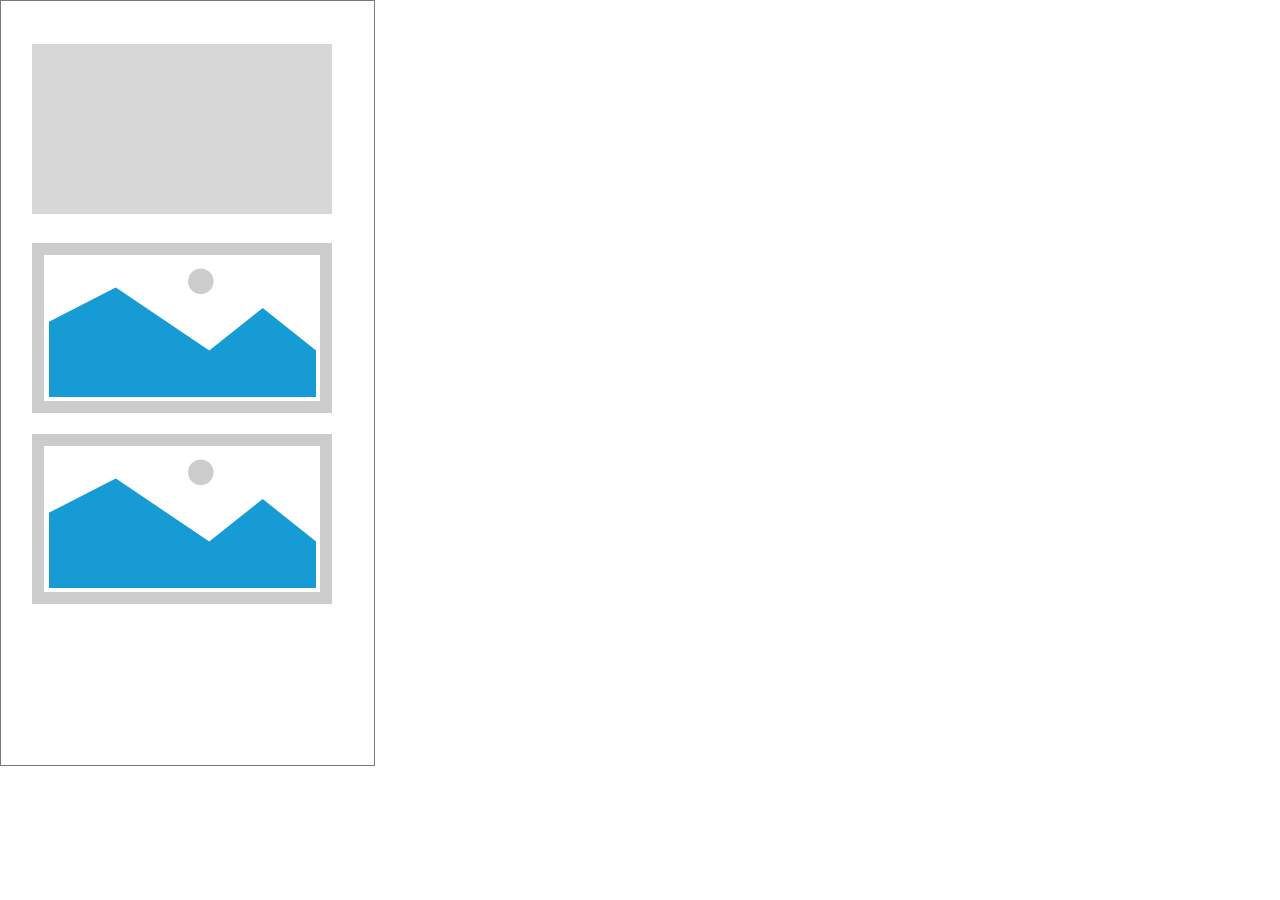
==== index.html @ 18638a3b "初次创建" ====
﻿<!DOCTYPE html>
<html>
  <head>
    <title>index</title>
    <meta http-equiv="X-UA-Compatible" content="IE=edge"/>
    <meta http-equiv="content-type" content="text/html; charset=utf-8"/>
    <meta name="apple-mobile-web-app-capable" content="yes"/>
    <link href="resources/css/jquery-ui-themes.css" type="text/css" rel="stylesheet"/>
    <link href="resources/css/axure_rp_page.css" type="text/css" rel="stylesheet"/>
    <link href="data/styles.css" type="text/css" rel="stylesheet"/>
    <link href="files/index/styles.css" type="text/css" rel="stylesheet"/>
    <script src="resources/scripts/jquery-1.7.1.min.js"></script>
    <script src="resources/scripts/jquery-ui-1.8.10.custom.min.js"></script>
    <script src="resources/scripts/prototypePre.js"></script>
    <script src="data/document.js"></script>
    <script src="resources/scripts/prototypePost.js"></script>
    <script src="files/index/data.js"></script>
    <script type="text/javascript">
      $axure.utils.getTransparentGifPath = function() { return 'resources/images/transparent.gif'; };
      $axure.utils.getOtherPath = function() { return 'resources/Other.html'; };
      $axure.utils.getReloadPath = function() { return 'resources/reload.html'; };
    </script>
  </head>
  <body>
    <div id="base" class="">

      <!-- Unnamed (矩形) -->
      <div id="u0" class="ax_default box_1">
        <div id="u0_div" class=""></div>
      </div>

      <!-- Unnamed (矩形) -->
      <div id="u1" class="ax_default box_3">
        <div id="u1_div" class=""></div>
      </div>

      <!-- Unnamed (图片) -->
      <div id="u2" class="ax_default image">
        <img id="u2_img" class="img " src="images/index/u2.png"/>
      </div>

      <!-- Unnamed (图片) -->
      <div id="u3" class="ax_default image">
        <img id="u3_img" class="img " src="images/index/u2.png"/>
      </div>
    </div>
  </body>
</html>
---- resources/css/axure_rp_page.css ----
﻿/* so the window resize fires within a frame in IE7 */
html, body {
    height: 100%;
}

a {
    color: inherit;
}

p {
    margin: 0px;
    text-rendering: optimizeLegibility;
    font-feature-settings: "kern" 1;
    -webkit-font-feature-settings: "kern";
    -moz-font-feature-settings: "kern";
    -moz-font-feature-settings: "kern=1";
    font-kerning: normal;
}

iframe {
    background: #FFFFFF;
}

/* to match IE with C, FF */
input {
    padding: 1px 0px 1px 0px;
    box-sizing: border-box;
    -moz-box-sizing: border-box;
}

textarea {
    margin: 0px;
    box-sizing: border-box;
    -moz-box-sizing: border-box;
}

div.intcases {
    font-family: arial; 
    font-size: 12px;
    text-align:left; 
    border:1px solid #AAA; 
    background:#FFF none repeat scroll 0% 0%; 
    z-index:9999; 
    visibility:hidden; 
    position:absolute;
    padding: 0px;
    border-radius: 3px;
    white-space: nowrap;
}

div.intcaselink {
    cursor: pointer;
    padding: 3px 8px 3px 8px;
    margin: 5px;
    background:#EEE none repeat scroll 0% 0%; 
    border:1px solid #AAA;
    border-radius: 3px;
}

div.refpageimage {
    position: absolute;
    left: 0px;
    top: 0px;
    font-size: 0px;
    width: 16px;
    height: 16px;
    cursor: pointer;
    background-image: url(images/newwindow.gif);
    background-repeat: no-repeat;
}

div.annnoteimage {
    position: absolute;
    left: 0px;
    top: 0px;
    font-size: 0px;
    /*width: 16px;
    height: 12px;*/
    cursor: help;
    /*background-image: url(images/note.gif);*/
    /*background-repeat: no-repeat;*/
    width: 13px;
    height: 12px;
    padding-top: 1px;
    text-align: center;
    background-color: #138CDD;
    -moz-box-shadow: 1px 1px 3px #aaa;
    -webkit-box-shadow: 1px 1px 3px #aaa;
    box-shadow: 1px 1px 3px #aaa;
}

div.annnoteline {
    display: inline-block;
    width: 9px;
    height: 1px;
    border-bottom: 1px solid white;
    margin-top: 1px;
}

div.annnotelabel {
    position: absolute;
    left: 0px;
    top: 0px;
    font-family: Helvetica,Arial;
    font-size: 10px;
    /*border: 1px solid rgb(166,221,242);*/
    cursor: help;
    /*background:rgb(0,157,217) none repeat scroll 0% 0%;*/ 
    padding: 1px 3px 1px 3px;
    white-space: nowrap;
    color: white;
    
    background-color: #138CDD;
    -moz-box-shadow: 1px 1px 3px #aaa;
    -webkit-box-shadow: 1px 1px 3px #aaa;
    box-shadow: 1px 1px 3px #aaa;
}

.annotation {
    font-size: 12px;
    padding-left: 2px;
    margin-bottom: 5px;
}

.annotationName {
    /*font-size: 13px;
    font-weight: bold;
    margin-bottom: 3px;
    white-space: nowrap;*/

    font-family: 'Trebuchet MS';
    font-size: 14px;
    font-weight: bold;
    margin-bottom: 5px;
    white-space: nowrap;
}

.annotationValue {
    font-family: Arial, Helvetica, Sans-Serif;
    font-size: 12px;
    color: #4a4a4a;
    line-height: 21px;
    margin-bottom: 20px;
}

.noteLink {
    text-decoration: inherit;
    color: inherit;
}

.noteLink:hover {
    background-color: white;
}

/* this is a fix for the issue where dialogs jump around and takes the text-align from the body */
.dialogFix {
    position:absolute;
    text-align:left;
    border: 1px solid #8f949a;
}


@keyframes pulsate {
  from {
    box-shadow: 0 0 10px #15d6ba;
  }
  to {
    box-shadow: 0 0 20px #15d6ba;
  }
}

@-webkit-keyframes pulsate {
  from {
    -webkit-box-shadow: 0 0 10px #15d6ba;
    box-shadow: 0 0 10px #15d6ba;
  }
  to {
    -webkit-box-shadow: 0 0 20px #15d6ba;
    box-shadow: 0 0 20px #15d6ba;
  }
}
 
@-moz-keyframes pulsate {
  from {
    -moz-box-shadow: 0 0 10px #15d6ba;
    box-shadow: 0 0 10px #15d6ba;
  }
  to {
    -moz-box-shadow: 0 0 20px #15d6ba;
    box-shadow: 0 0 20px #15d6ba;
  }
}

.legacyPulsateBorder {
    /*border: 5px solid #15d6ba;
    margin: -5px;*/
    -moz-box-shadow: 0 0 10px 3px #15d6ba;
    box-shadow: 0 0 10px 3px #15d6ba;
}

.pulsateBorder {
  animation-name: pulsate;
  animation-timing-function: ease-in-out;
  animation-duration: 0.9s;
  animation-iteration-count: infinite;
  animation-direction: alternate;
  
  -webkit-animation-name: pulsate;
  -webkit-animation-timing-function: ease-in-out;
  -webkit-animation-duration: 0.9s;
  -webkit-animation-iteration-count: infinite;
  -webkit-animation-direction: alternate;

  -moz-animation-name: pulsate;
  -moz-animation-timing-function: ease-in-out;
  -moz-animation-duration: 0.9s;
  -moz-animation-iteration-count: infinite;
  -moz-animation-direction: alternate;
}

.ax_default_hidden, .ax_default_unplaced{
    display: none;
    visibility: hidden;
}

.widgetNoteSelected {
    -moz-box-shadow: 0 0 10px 3px #138CDD;
    box-shadow: 0 0 10px 3px #138CDD;
    /*-moz-box-shadow: 0 0 20px #3915d6;
    box-shadow: 0 0 20px #3915d6;*/
    /*border: 3px solid #3915d6;*/
    /*margin: -3px;*/
}


.singleImg {
    display: none;
    visibility: hidden;
}
---- data/styles.css ----
﻿.ax_default {
  font-family:'Arial Normal', 'Arial';
  font-weight:400;
  font-style:normal;
  font-size:13px;
  color:#333333;
  text-align:center;
  line-height:normal;
}
.box_1 {
}
.box_3 {
}
.image {
}
._一级标题 {
  font-family:'Arial Normal', 'Arial';
  font-weight:bold;
  font-style:normal;
  font-size:32px;
  text-align:left;
}
._二级标题 {
  font-family:'Arial Normal', 'Arial';
  font-weight:bold;
  font-style:normal;
  font-size:24px;
  text-align:left;
}
._三级标题 {
  font-family:'Arial Normal', 'Arial';
  font-weight:bold;
  font-style:normal;
  font-size:18px;
  text-align:left;
}
._四级标题 {
  font-family:'Arial Normal', 'Arial';
  font-weight:bold;
  font-style:normal;
  font-size:14px;
  text-align:left;
}
._五级标题 {
  font-family:'Arial Normal', 'Arial';
  font-weight:bold;
  font-style:normal;
  text-align:left;
}
._六级标题 {
  font-family:'Arial Normal', 'Arial';
  font-weight:bold;
  font-style:normal;
  font-size:10px;
  text-align:left;
}
._文本段落 {
  text-align:left;
}
---- files/index/styles.css ----
﻿body {
  margin:0px;
  background-image:none;
  position:static;
  left:auto;
  width:375px;
  margin-left:0;
  margin-right:0;
  text-align:left;
}
#base {
  position:absolute;
  z-index:0;
}
#u0_div {
  border-width:0px;
  position:absolute;
  left:0px;
  top:0px;
  width:375px;
  height:766px;
  background:inherit;
  background-color:rgba(255, 255, 255, 1);
  box-sizing:border-box;
  border-width:1px;
  border-style:solid;
  border-color:rgba(121, 121, 121, 1);
  border-radius:0px;
  -moz-box-shadow:none;
  -webkit-box-shadow:none;
  box-shadow:none;
}
#u0 {
  border-width:0px;
  position:absolute;
  left:0px;
  top:0px;
  width:375px;
  height:766px;
}
#u0_text {
  border-width:0px;
  position:absolute;
  left:0px;
  top:0px;
  width:0px;
  visibility:hidden;
  word-wrap:break-word;
}
#u1_div {
  border-width:0px;
  position:absolute;
  left:0px;
  top:0px;
  width:300px;
  height:170px;
  background:inherit;
  background-color:rgba(215, 215, 215, 1);
  border:none;
  border-radius:0px;
  -moz-box-shadow:none;
  -webkit-box-shadow:none;
  box-shadow:none;
}
#u1 {
  border-width:0px;
  position:absolute;
  left:32px;
  top:44px;
  width:300px;
  height:170px;
}
#u1_text {
  border-width:0px;
  position:absolute;
  left:0px;
  top:0px;
  width:0px;
  visibility:hidden;
  word-wrap:break-word;
}
#u2_img {
  border-width:0px;
  position:absolute;
  left:0px;
  top:0px;
  width:300px;
  height:170px;
}
#u2 {
  border-width:0px;
  position:absolute;
  left:32px;
  top:243px;
  width:300px;
  height:170px;
}
#u2_text {
  border-width:0px;
  position:absolute;
  left:0px;
  top:0px;
  width:0px;
  visibility:hidden;
  word-wrap:break-word;
}
#u3_img {
  border-width:0px;
  position:absolute;
  left:0px;
  top:0px;
  width:300px;
  height:170px;
}
#u3 {
  border-width:0px;
  position:absolute;
  left:32px;
  top:434px;
  width:300px;
  height:170px;
}
#u3_text {
  border-width:0px;
  position:absolute;
  left:0px;
  top:0px;
  width:0px;
  visibility:hidden;
  word-wrap:break-word;
}
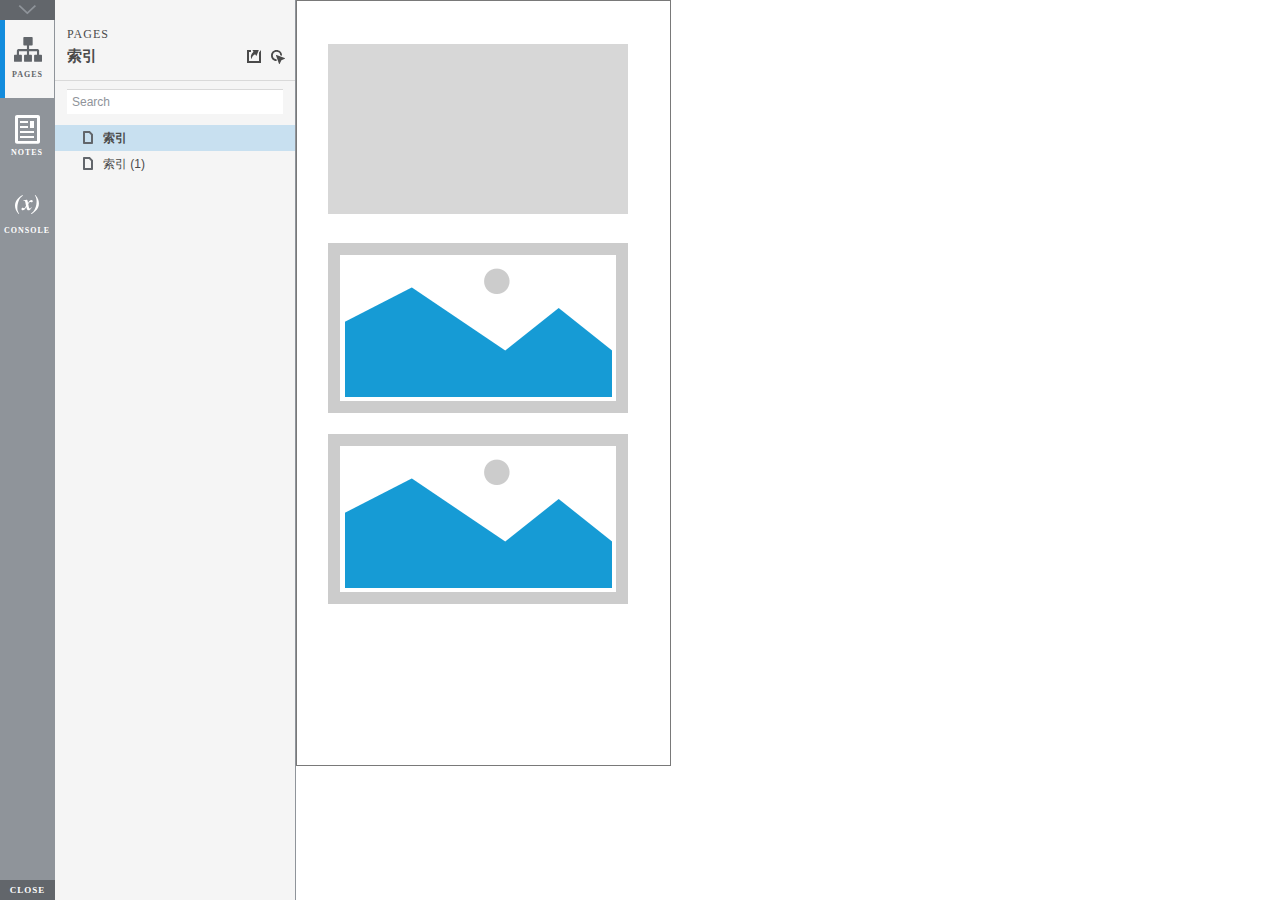
==== commit 0aa59f97: "添加了索引" ====
--- a/index.html
+++ b/index.html
@@ -1,48 +1,519 @@
-﻿<!DOCTYPE html>
-<html>
-  <head>
-    <title>index</title>
+<!DOCTYPE html>
+<html xmlns="http://www.w3.org/1999/xhtml" xml:lang="en" lang="en">
+<head>
+    <title>Untitled Document</title>
     <meta http-equiv="X-UA-Compatible" content="IE=edge"/>
-    <meta http-equiv="content-type" content="text/html; charset=utf-8"/>
-    <meta name="apple-mobile-web-app-capable" content="yes"/>
-    <link href="resources/css/jquery-ui-themes.css" type="text/css" rel="stylesheet"/>
-    <link href="resources/css/axure_rp_page.css" type="text/css" rel="stylesheet"/>
-    <link href="data/styles.css" type="text/css" rel="stylesheet"/>
-    <link href="files/index/styles.css" type="text/css" rel="stylesheet"/>
-    <script src="resources/scripts/jquery-1.7.1.min.js"></script>
-    <script src="resources/scripts/jquery-ui-1.8.10.custom.min.js"></script>
-    <script src="resources/scripts/prototypePre.js"></script>
-    <script src="data/document.js"></script>
-    <script src="resources/scripts/prototypePost.js"></script>
-    <script src="files/index/data.js"></script>
+    <meta http-equiv="content-type" content="text/html; charset=utf-8" />
+    <meta name="viewport" content="width=device-width, initial-scale=1.0" />
+    <meta name="apple-mobile-web-app-capable" content="yes" />
+    <link type="text/css" href="resources/css/reset.css" rel="Stylesheet" />
+    <link type="text/css" href="resources/css/default.css" rel="Stylesheet" />
+    <!--<link href='https://fonts.googleapis.com/css?family=Nunito:300' rel='stylesheet' type='text/css'>-->
+
     <script type="text/javascript">
-      $axure.utils.getTransparentGifPath = function() { return 'resources/images/transparent.gif'; };
-      $axure.utils.getOtherPath = function() { return 'resources/Other.html'; };
-      $axure.utils.getReloadPath = function() { return 'resources/reload.html'; };
+        if (location.href.toString().indexOf('file://localhost/') == 0) {
+            location.href = location.href.toString().replace('file://localhost/', 'file:///');
+        }
     </script>
-  </head>
-  <body>
-    <div id="base" class="">
-
-      <!-- Unnamed (矩形) -->
-      <div id="u0" class="ax_default box_1">
-        <div id="u0_div" class=""></div>
-      </div>
-
-      <!-- Unnamed (矩形) -->
-      <div id="u1" class="ax_default box_3">
-        <div id="u1_div" class=""></div>
-      </div>
-
-      <!-- Unnamed (图片) -->
-      <div id="u2" class="ax_default image">
-        <img id="u2_img" class="img " src="images/index/u2.png"/>
-      </div>
-
-      <!-- Unnamed (图片) -->
-      <div id="u3" class="ax_default image">
-        <img id="u3_img" class="img " src="images/index/u2.png"/>
-      </div>
+
+    <!-- 8.0.0.3377 -->
+<script src="resources/scripts/jquery-1.7.1.min.js"></script>
+<script src="resources/scripts/startPre.js"></script>
+<script src="data/document.js"></script>
+
+    <style type="text/css">
+
+#outerContainer {
+	width:1000px;
+	height:1500px;
+}
+
+.vsplitbar {
+    width: 3px;
+    /*background: #B9B9B9;*/
+    border-right: 1px solid #8f949a;
+}
+
+.vsplitbar:hover, .vsplitbar.active {
+    background: #8f949a;
+}
+
+#rightPanel {
+    background-color: White;
+}
+
+/*#leftPanel {
+    min-width: 120px;
+}*/
+
+.splitterMask {
+   position:absolute;
+   top: 0;
+   left: 0;
+   width: 100%;
+   height: 100%;
+   overflow: hidden;
+   background-image: url(resources/images/transparent.gif);
+   z-index: 20000;
+}
+
+    </style>
+    <script type="text/javascript" language="JavaScript"><!--
+        var SITEMAP_COLLAPSE_VAR_NAME = 'c';
+        var PLUGIN_VAR_NAME = 'g';
+        var FOOTNOTES_VAR_NAME = 'fn';
+        var ADAPTIVE_VIEW_VAR_NAME = 'view';
+        var lastLeftPanelWidth = 295;
+        var toolBarOnly = true;
+
+        // isolate scope
+        (function() {
+            setUpController();
+            
+            var configuration = $axure.document.configuration;
+            var _settings = {};
+            _settings.projectId = configuration.prototypeId;
+            _settings.isAxshare = configuration.isAxshare;
+            _settings.loadFeedbackPlugin = configuration.loadFeedbackPlugin;
+            var cHash = getHashStringVar(SITEMAP_COLLAPSE_VAR_NAME);
+            _settings.startCollapsed = cHash == "1";
+            if(cHash == "2") closePlayer();
+            var gHash = getHashStringVar(PLUGIN_VAR_NAME);
+            if(gHash == "") gHash = 1;
+            _settings.startPluginGid = gHash;
+
+            $axure.player.settings = _settings;
+
+            $(window).bind('load', function() {
+                if(CHROME_5_LOCAL && !$('body').attr('pluginDetected')) {
+                    window.location = 'resources/chrome/chrome.html';
+                }
+            });
+
+            $(document).ready(function() {
+                $axure.page.bind('load.start', mainFrame_onload);
+                $axure.messageCenter.addMessageListener(messageCenter_message);
+
+                $(document).on('pluginShown', function (event, data) {
+                    setVarInCurrentUrlHash('g', data ? data : '');
+                });
+
+                $(document).on('pluginCreated', function(event, data) {
+                    if($axure.player.settings.startPluginGid == data) {
+                        $axure.player.showPlugin(data);
+                    }
+                });
+
+                if($axure.player.settings.loadFeedbackPlugin) {
+                    if($axure.player.settings.isAxshare) {
+                        $axure.utils.loadJS('/Scripts/plugins/feedback/feedback8.js');
+                    } else {
+                        $axure.utils.loadJS('http://share.axure.com/Scripts/plugins/feedback/feedback8.js');
+                    }
+                }
+
+                if(navigator.userAgent.indexOf("MSIE") >= 0) $('#outerContainer').width('100%');
+                initialize();
+                if($axure.player.settings.startCollapsed) $('#outerContainer').splitter({ sizeLeft: 0 });
+                else $('#outerContainer').splitter({ sizeLeft: lastLeftPanelWidth });
+                $('#leftPanel').width(lastLeftPanelWidth);
+                
+                $(window).resize(function() { resizeContent(); });
+
+                $('#maximizePanelContainer').hide();
+
+                initializeLogo();
+
+                $(window).resize();
+                resizeContent();
+                
+                $axure.player.collapseToBar();
+
+                if($axure.player.settings.startCollapsed) {
+                    collapse();
+                    $('#leftPanel').width(0);
+                }
+
+                if(MOBILE_DEVICE) {
+                    $('#interfaceControlFrameMinimizeContainer').height('45px');
+                    $('#interfaceControlFrameMinimizeContainer a').height('45px');
+                    $('#interfaceControlFrameHeaderContainer').css('margin-top','45px');
+                    $('#interfaceControlFrameCloseContainer a').css('padding','10px 0px');
+                    $('#maximizePanelContainer').height('45px');//.css('top','inherit').css('bottom','0px');
+
+                    $('body').removeClass('hashover');
+
+                    if(IOS) {
+                        $('#rightPanel').css('overflow', 'auto').css('-webkit-overflow-scrolling', 'touch').css('-ms-overflow-x', 'hidden');
+
+                        window.addEventListener("orientationchange", function() {
+                            var viewport = document.querySelector("meta[name=viewport]");
+                            //so iOS doesn't zoom when switching back to portrait
+                            viewport.setAttribute('content', 'width=device-width, initial-scale=1.0, maximum-scale=1.0');
+                            viewport.setAttribute('content', 'width=device-width, initial-scale=1.0');
+                            resizeContent();
+                        }, false);
+
+                        $axure.page.bind('load.start', function() {
+                            resizeContent();
+                        });
+                    }
+                }
+
+            });
+
+            function initialize() {
+                var legacyQString = getQueryString("Page");
+                if (legacyQString.length > 0) {
+                    location.href = location.href.substring(0, location.href.indexOf("?")) + "#p=" + legacyQString;
+                    return;
+                }
+
+                var mainFrame = document.getElementById("mainFrame");
+                //if it's local file on safari, test if we can access mainframe after its loaded
+                if(SAFARI && document.location.href.indexOf('file://') >= 0) {
+                    $(mainFrame).load(function () {
+                        var canAccess;
+                        try {
+                            var mainFrameWindow = mainFrame.contentWindow || mainFrame.contentDocument;
+                            mainFrameWindow['safari_file_CORS'] = 'Y';
+                            canAccess = mainFrameWindow['safari_file_CORS'] === 'Y';
+                        } catch(err) {
+                            canAccess = false;
+                        }
+
+                        if(!canAccess) window.location = 'resources/chrome/safari.html';
+                    });
+                }
+
+                mainFrame.contentWindow.location.href = getInitialUrl();
+            }
+
+            function initializeLogo() {
+                if($axure.document.configuration.logoImagePath) {
+                    var image = new Image();
+                    image.onload = function() {
+                        $('#logoImage').css('max-width', this.width + 'px');
+                        $axure.player.resizeContent();
+                    };
+                    image.src = $axure.document.configuration.logoImagePath;
+                
+                    $('#interfaceControlFrameLogoImageContainer').html('<img id="logoImage" src="" />');
+                    $('#logoImage').attr('src', $axure.document.configuration.logoImagePath).load(function() { resizeContent(); });
+                } else $('#interfaceControlFrameLogoImageContainer').hide();
+
+                if ($axure.document.configuration.logoImageCaption) {
+                    $('#interfaceControlFrameLogoCaptionContainer').html($axure.document.configuration.logoImageCaption);
+                } else $('#interfaceControlFrameLogoCaptionContainer').hide();
+
+                if(!$('#interfaceControlFrameLogoImageContainer').is(':visible') && !$('#interfaceControlFrameLogoCaptionContainer').is(':visible')) {
+                    $('#interfaceControlFrameLogoContainer').hide();
+                }
+            }
+
+            var resizeContent = $axure.player.resizeContent = function() {
+                var newHeight = $(window).height();
+                var newWidth = $(window).width();
+
+                var controlContainerHeight = newHeight;// - 30;
+                if($('#interfaceControlFrameLogoContainer').is(':visible')) controlContainerHeight -= $('#interfaceControlFrameLogoContainer').outerHeight();// + 16;
+
+                $('#outerContainer').height(newHeight).width(newWidth);
+                $('.vsplitbar').height(newHeight);
+                $('#leftPanel').height(newHeight);
+                $('#interfaceControlFrame').height(newHeight);
+                $('#interfaceControlFrameContainer').height(newHeight);
+                $('#interfaceControlFrameHostContainer').height(controlContainerHeight);
+
+                $('#rightPanel').height(newHeight);
+                $('#mainFrame').height(newHeight);
+
+                if($('#leftPanel').is(':visible')) $('#rightPanel').width($(window).width() - $('#leftPanel').width() - 1);// $('.vsplitbar').width());
+                else $('#rightPanel').width($(window).width());
+
+                $(document).trigger('ContainerHeightChange',[controlContainerHeight]);
+
+                if(MOBILE_DEVICE) {
+                    if(!(getHashStringVar(ADAPTIVE_VIEW_VAR_NAME).length > 0)) $axure.messageCenter.postMessage('setAdaptiveViewForSize', {'width':newWidth, 'height':$('#rightPanel').height()});
+                }
+            }
+
+            var collapseToBar = $axure.player.collapseToBar = function() {
+                lastLeftPanelWidth = $('#leftPanel').width();
+                $('#leftPanel').width('55px');
+                $('.vsplitbar').hide();
+                $('#rightPanel').width($(window).width() - $('#leftPanel').width());
+                $(window).resize();
+                $('#outerContainer').trigger('resize');
+                toolBarOnly = true;
+            }
+
+            var expandFromBar = $axure.player.expandFromBar = function() {
+                if($('.vsplitbar').is(':visible')) return;
+
+                $('#leftPanel').width(lastLeftPanelWidth);
+                $('.vsplitbar').show();
+                $('#rightPanel').width($(window).width() - $('#leftPanel').width() - 1);// $('.vsplitbar').width());
+                $(window).resize();
+                $('#outerContainer').trigger('resize');
+                toolBarOnly = false;
+            }
+
+        })();
+
+        function messageCenter_message(message, data) {
+            if(message == 'expandFrame') expand();
+            else if(message == 'getCollapseFrameOnLoad' && $axure.player.settings.startCollapsed && !MOBILE_DEVICE) $axure.messageCenter.postMessage('collapseFrameOnLoad');
+        }
+
+        
+        function getInitialUrl() {
+            var pageName = getHashStringVar("p");
+            if(pageName.length > 0) return pageName + ".html";
+            else {
+                var url = getFirstPageUrl($axure.document.sitemap.rootNodes);
+                return (url ? url : "about:blank");
+            }
+        }
+
+        function getFirstPageUrl(nodes) {
+            for (var i = 0; i < nodes.length; i++) {
+                var node = nodes[i];
+                if (node.url) return node.url;
+                else {
+                    var hasChildren = (node.children && node.children.length > 0);
+                    if (hasChildren) {
+                        var url = getFirstPageUrl(node.children);
+                        if (url) return url;
+                    }
+                }
+            }
+            return null;
+        }
+
+        function closePlayer() {
+            if($axure.page.location) window.location.href = $axure.page.location;
+            else {
+                var pageFile = getInitialUrl();
+                var currentLocation = window.location.toString();
+                window.location.href = currentLocation.substr(0, currentLocation.lastIndexOf("/") + 1) + pageFile;
+            }
+        }
+
+        function replaceHash(newHash) {
+            var currentLocWithoutHash = window.location.toString().split('#')[0];
+
+            //We use replace so that every hash change doesn't get appended to the history stack.
+            //We use replaceState in browsers that support it, else replace the location
+            if(typeof window.history.replaceState != 'undefined') {
+                try {
+                    //Chrome 45 (Version 45.0.2454.85 m) started throwing an error here when generated locally (this only happens with sitemap open) which broke all interactions.
+                    //try catch breaks the url adjusting nicely when the sitemap is open, but all interactions and forward and back buttons work.
+                    //Uncaught SecurityError: Failed to execute 'replaceState' on 'History': A history state object with URL 'file:///C:/Users/Ian/Documents/Axure/HTML/Untitled/start.html#p=home' cannot be created in a document with origin 'null'.
+                    window.history.replaceState(null, null, currentLocWithoutHash + newHash);
+                } catch(ex) {}
+            } else {
+                window.location.replace(currentLocWithoutHash + newHash);
+            }
+        }
+
+        function collapse() {
+            setVarInCurrentUrlHash('c', 1);
+            if(!toolBarOnly) lastLeftPanelWidth = $('#leftPanel').width();
+
+            $('#maximizePanelContainer').show();
+            $('#leftPanel').hide();
+            $('.vsplitbar').hide();
+            $('#rightPanel').width($(window).width());
+            $(window).resize();
+            $('#outerContainer').trigger('resize');
+
+            $(document).trigger('sidebarCollapse');
+
+            if(MOBILE_DEVICE) {
+                $('#maximizePanelContainer').animate({
+                    top:$('#rightPanel').height() - $('#maximizePanelContainer').height()
+                }, 300, 'swing', function() {
+                    $('#maximizePanelContainer').css('top', 'inherit').css('bottom', '0px');
+                });
+            }
+        }
+
+        function expand() {
+            if(MOBILE_DEVICE) {
+                $('#maximizePanelContainer').css('top', '0px').css('bottom', 'inherit');
+            }
+
+            deleteVarFromCurrentUrlHash('c');
+            $('#maximizePanelContainer').hide();
+            $('#leftPanel').width(lastLeftPanelWidth);
+            $('#leftPanel').show();
+            if(!toolBarOnly) {
+                $('.vsplitbar').show();
+                $('#rightPanel').width($(window).width() - $('#leftPanel').width() - 1);
+            } else {
+                $axure.player.collapseToBar();
+            }
+            $(window).resize();
+            $('#outerContainer').trigger('resize');
+
+            $(document).trigger('sidebarExpanded');
+        }
+
+
+        function mainFrame_onload() {
+            if($axure.page.pageName) document.title = $axure.page.pageName;
+        }
+
+        function getQueryString(query) {
+            var qstring = self.location.href.split("?");
+            if(qstring.length < 2) return "";
+            return GetParameter(qstring, query);
+        }
+        
+        function GetParameter(qstring, query) {
+            var prms = qstring[1].split("&");
+            var frmelements = new Array();
+            var currprmeter, querystr = "";
+
+            for(var i = 0; i < prms.length; i++) {
+                currprmeter = prms[i].split("=");
+                frmelements[i] = new Array();
+                frmelements[i][0] = currprmeter[0];
+                frmelements[i][1] = currprmeter[1];
+            }
+
+            for(j = 0; j < frmelements.length; j++) {
+                if(frmelements[j][0].toLowerCase() == query.toLowerCase()) {
+                    querystr = frmelements[j][1];
+                    break;
+                }
+            }
+            return querystr;
+        }
+        
+        function getHashStringVar(query) {
+            var qstring = self.location.href.split("#");
+            if(qstring.length < 2) return "";
+            return GetParameter(qstring, query);
+        }
+
+        function setHashStringVar(currentHash, varName, varVal) {
+            var varWithEqual = varName + '=';
+            var poundVarWithEqual = varVal === '' ? '' :  '#' + varName + '=' + varVal;
+            var ampVarWithEqual = varVal === '' ? '' :  '&' + varName + '=' + varVal;
+            var hashToSet = '';
+
+            var pageIndex = currentHash.indexOf('#' + varWithEqual);
+            if(pageIndex == -1) pageIndex = currentHash.indexOf('&' + varWithEqual);
+            if(pageIndex != -1) {
+                var newHash = currentHash.substring(0, pageIndex);
+
+                newHash = newHash == '' ? poundVarWithEqual : newHash + ampVarWithEqual;
+
+                var ampIndex = currentHash.indexOf('&', pageIndex + 1);
+                if(ampIndex != -1) {
+                    newHash = newHash == '' ? '#' + currentHash.substring(ampIndex + 1) : newHash + currentHash.substring(ampIndex);
+                }
+                hashToSet = newHash;
+            } else if(currentHash.indexOf('#') != -1) {
+                hashToSet = currentHash + ampVarWithEqual;
+            } else {
+                hashToSet = poundVarWithEqual;
+            }
+
+            if(hashToSet != '' || varVal == '') {
+                return hashToSet;
+            }
+
+            return null;
+        }
+
+        function setVarInCurrentUrlHash(varName, varVal) {
+            var newHash = setHashStringVar(window.location.hash, varName, varVal);
+
+            if(newHash != null) {
+                replaceHash(newHash);
+            }
+        }
+
+        function deleteHashStringVar(currentHash, varName) {
+            var varWithEqual = varName + '=';
+
+            var pageIndex = currentHash.indexOf('#' + varWithEqual);
+            if(pageIndex == -1) pageIndex = currentHash.indexOf('&' + varWithEqual);
+            if(pageIndex != -1) {
+                var newHash = currentHash.substring(0, pageIndex);
+
+                var ampIndex = currentHash.indexOf('&', pageIndex + 1);
+
+                //IF begin of string....if none blank, ELSE # instead of & and rest
+                //IF in string....prefix + if none blank, ELSE &-rest
+                if(newHash == '') { //beginning of string
+                    newHash = ampIndex != -1 ? '#' + currentHash.substring(ampIndex + 1) : '';
+                } else { //somewhere in the middle
+                    newHash = newHash + (ampIndex != -1 ? currentHash.substring(ampIndex) : '');
+                }
+
+                return newHash;
+            }
+
+            return null;
+        }
+
+        function deleteVarFromCurrentUrlHash(varName) {
+            var newHash = deleteHashStringVar(window.location.hash, varName);
+
+            if(newHash != null) {
+                replaceHash(newHash);
+            }
+        }
+    --></script>
+    
+    <link type="text/css" rel="Stylesheet" href="plugins/sitemap/styles/sitemap.css" />
+    <link type="text/css" rel="Stylesheet" href="plugins/page_notes/styles/page_notes.css" />
+    <link type="text/css" rel="Stylesheet" href="plugins/debug/styles/debug.css" />
+    <script src="resources/scripts/startPost.js"></script>
+
+
+    <!--<link type="text/css" rel="Stylesheet" href="plugins/recordplay/styles/recordplay.css" />
+    <script type="text/javascript" src="plugins/recordplay/recordplay.js"></script>-->
+    
+
+</head>
+<body scroll="no" class="hashover">
+    <div id="outerContainer">
+
+        <div id="leftPanel">
+            <div id="interfaceControlFrame">
+                <div id="interfaceControlFrameMinimizeContainer">
+                    <a title="Collapse" id="interfaceControlFrameMinimizeButton" onclick="collapse();">&nbsp;</a>
+                </div>
+                <div id="interfaceControlFrameHeaderContainer">
+                    <ul id="interfaceControlFrameHeader"></ul>
+                </div>
+                <div id="interfaceControlFrameContainer">
+                    <div id="interfaceControlFrameLogoContainer">
+                        <div id="interfaceControlFrameLogoImageContainer"></div>
+                        <div id="interfaceControlFrameLogoCaptionContainer"></div>
+                    </div>
+                    <div id="interfaceControlFrameHostContainer">
+                    </div>
+                </div>
+                <div id="interfaceControlFrameCloseContainer">
+                    <a title="Close" id="interfaceControlFrameCloseButton" onclick="closePlayer();">CLOSE</a>
+                </div>
+            </div>
+        </div>
+        <div id="rightPanel">
+            <iframe id="mainFrame" name="mainFrame" width="100%" height="100%" src="" frameborder="0" style="display: block;" webkitallowfullscreen mozallowfullscreen allowfullscreen></iframe>
+        </div>
+
     </div>
-  </body>
+
+    <div id="maximizePanelContainer">
+        <iframe id="expandFrame" src="resources/expand.html" width="100%" height="100%" scrolling="no" allowtransparency="true" frameborder="0"></iframe>
+    </div>
+
+</body>
 </html>
--- a/resources/css/default.css
+++ b/resources/css/default.css
@@ -0,0 +1,207 @@
+﻿body {
+  font-family : Arial, Helvetica, Sans-Serif;
+  background-color: #8f949a;
+  overflow:hidden;
+}
+a {
+  cursor: pointer;
+}
+
+input[type="radio"], input[type="checkbox"] {
+    margin: 0px 9px 0px 0px;
+    vertical-align: bottom;
+}
+
+input {
+    -webkit-box-sizing: border-box;
+    -moz-box-sizing: border-box;
+    box-sizing: border-box;
+}
+
+#maximizePanelContainer {
+  font-size: 4px;
+  position:absolute;
+  left: 0px;
+  top: 0px;
+  width: 55px;
+  height: 20px;
+  overflow: visible;
+  z-index: 1000;
+}
+#maximizePanelOver {
+    position: absolute;
+    left: 0px;
+    top: 0px;
+    width: 55px;
+    height: 20px;
+}
+.maximizePanel {
+    position: absolute;
+    left: 0px;
+    top: 0px;
+    width: 55px;
+    height: 20px;
+    background: #a2a2a2 url('../images/expand.png') no-repeat center center;
+    background: url('../images/expand.svg') no-repeat center center, linear-gradient(rgba(200,200,200,.5),rgba(200,200,200,.5));
+    cursor: pointer;
+}
+
+#interfaceControlFrameMinimizeContainer {
+  position:absolute;
+    top: 0px;
+    left: 0px;
+  font-size: 2px; /*for IE*/
+  text-align: right;
+  z-index: 100;
+    height: 20px;
+    width: 55px;
+    background-color: #62666b;
+}
+#interfaceControlFrameMinimizeContainer a {
+    display: inline-block;
+    width: 55px;
+    height: 20px;
+    font-size: 2px;
+    background: url('../images/close.png') no-repeat center center;
+    background: url('../images/close.svg') no-repeat center center, linear-gradient(transparent,transparent);
+    text-decoration: none;
+}
+
+.hashover #interfaceControlFrameMinimizeContainer a:hover {
+    background: url('../images/close_hover.png') no-repeat center center;
+    background: url('../images/close_hover.svg') no-repeat center center, linear-gradient(transparent,transparent);
+}
+
+#interfaceControlFrame {
+    margin: 0px 0px 0px 55px;
+}
+
+#interfaceControlFrameCloseContainer {
+    /*display: none;*/
+    position:absolute;
+    bottom: 0px;
+    left: 0px;
+    font-size: 9px;
+    font-family: 'Trebuchet MS';
+    font-weight: bold;
+    letter-spacing: 1px;
+    z-index: 100;
+    width: 55px;
+    background-color: #62666b;
+    text-align: center;  
+}
+#interfaceControlFrameCloseContainer a {
+    display: inline-block;
+    width: 55px;
+    color: #ffffff;
+    padding: 5px 0px;
+}
+
+#interfaceControlFrameHeader li a {
+    display: block;
+    width: 54px;
+    height: 78px;
+    text-align: center;
+    padding-top: 50px;
+    outline: none;
+    margin-right: 1px;
+    text-decoration: none;
+    color: #ffffff;
+    white-space: nowrap;
+    background-color: transparent;
+    background-repeat: no-repeat;
+    background-position: 50% 17px;
+    box-sizing: border-box;
+    -moz-box-sizing: border-box;
+    -webkit-box-sizing: border-box;
+    border-left: 4px solid transparent;
+    border-right: 4px solid transparent;
+}
+
+.hashover #interfaceControlFrameHeader li a:hover {
+    background-color: transparent;
+    background-repeat: no-repeat;
+    background-position: 50% 17px;
+    color: #c2c2c2;
+}
+
+#interfaceControlFrameHeader li a.selected, #interfaceControlFrameHeader li a.selected:hover {
+    background-color: #f5f5f5;
+    background-repeat: no-repeat;
+    background-position: 50% 17px;
+    color: #62666b;
+    border-left: 5px solid #138CDD;
+}
+
+#interfaceControlFrameHeaderContainer {
+    float: left;
+    overflow: visible;
+    width: 55px;
+    margin-left: -55px;
+    margin-top: 20px;
+}
+
+#interfaceControlFrameHeader {
+    position: relative;
+    list-style: none;
+    font-size: 8px;
+    z-index: 50;
+    font-family: 'Trebuchet MS';
+    font-weight: bold;
+    letter-spacing: 1px;
+}
+
+#interfaceControlFrameContainer {
+    float: right;
+    background-color: #f5f5f5;
+    overflow: hidden;
+    width: 100%;
+}
+
+#interfaceControlFrameLogoContainer {
+  background-color: White;
+  padding: 20px 10px 10px 10px;
+  overflow: hidden;
+}
+
+#interfaceControlFrameLogoImageContainer {
+  text-align: center;
+}
+
+#interfaceControlFrameLogoCaptionContainer {
+  text-align: center;
+  margin: 5px 10px 0px 10px;
+  font-size: 12px;
+  color: #4a4a4a;
+}
+
+#logoImage {
+    width: 100%;
+}
+
+.emptyStateContainer {
+    text-align: center;
+    padding: 0px 10px;
+    margin-top: 32px
+}
+
+.emptyStateTitle {
+    margin: 0px 0px 9px 0px;
+    font-weight: bold;
+}
+
+.emptyStateContent {
+    line-height: 16px;
+}
+
+.dottedDivider {
+    height: 2px;
+    margin: 15px 0px 15px 0px;
+    background: url('../images/divider.png') no-repeat center center;
+    background: url('../images/divider.svg') no-repeat center center, linear-gradient(transparent,transparent);
+}
+
+.nondottedDivider {
+    height: 2px;
+    margin: 9px 0px 9px 0px;
+}--- a/plugins/sitemap/styles/sitemap.css
+++ b/plugins/sitemap/styles/sitemap.css
@@ -0,0 +1,399 @@
+﻿
+#sitemapHost {
+    font-size: 12px;
+    color:#4a4a4a;
+    height: 100%;
+}
+
+#sitemapHostBtn a {
+    background: url('images/sitemap_on.png');
+    background: url('images/sitemap_on.svg'),linear-gradient(transparent, transparent);
+}
+
+.hashover #sitemapHostBtn a:hover {
+    background: url('images/sitemap_hover.png');
+    background: url('images/sitemap_hover.svg'),linear-gradient(transparent, transparent);
+}
+
+#sitemapHostBtn a.selected, #sitemapHostBtn a.selected:hover {
+    background: url('images/sitemap_off.png');
+    background: url('images/sitemap_off.svg'),linear-gradient(transparent, transparent);
+}
+
+#sitemapHost .pageButtonHeader {
+    top: -27px;
+}
+
+#sitemapTreeContainer {
+    overflow: auto;
+    width: 100%;
+    height: 100%;
+    -webkit-overflow-scrolling: touch;
+}
+
+.sitemapTree {
+    margin: 0px 0px 10px 0px;
+    overflow:visible;
+}
+
+.sitemapTree ul {
+    list-style-type: none;
+    margin: 0px 0px 0px 0px;
+    padding-left: 0px;
+}
+
+.sitemapPlusMinusLink 
+{
+}
+
+.sitemapMinus 
+{
+	vertical-align:middle;
+    background: url('images/minus.gif');
+    background-repeat: no-repeat;
+	margin-right: 3px;	
+	margin-bottom: 1px;
+    height:9px;
+    width:9px;
+    display:inline-block;
+}
+
+.sitemapPlus 
+{
+	vertical-align:middle;
+    background: url('images/plus.gif');
+    background-repeat: no-repeat;
+	margin-right: 3px;	
+	margin-bottom: 1px;
+	height:9px;
+    width:9px;
+    display:inline-block;
+}
+
+.sitemapPageLink 
+{
+    margin-left: 0px;
+}
+
+.sitemapPageIcon 
+{
+	margin: 0px 0px -3px 4px;
+    width: 16px;
+    height: 16px;
+    display: inline-block;
+    background: url('images/page.png') no-repeat center center;
+    background: url('images/page.svg') no-repeat center center, linear-gradient(transparent,transparent);
+}
+
+.sitemapFlowIcon
+{
+    background: url('images/flow.png') no-repeat center center;
+    background: url('images/flow.svg') no-repeat center center, linear-gradient(transparent,transparent);
+}
+
+.sitemapFolderIcon
+{
+    background: url('images/folder_closed.png') no-repeat center center;
+    background: url('images/folder_closed.svg') no-repeat center center, linear-gradient(transparent,transparent);
+}
+
+.sitemapFolderOpenIcon
+{
+    background: url('images/folder_open.png') no-repeat center center;
+    background: url('images/folder_open.svg') no-repeat center center, linear-gradient(transparent,transparent);
+}
+
+.sitemapPageName 
+{
+    margin-left: 7px;
+}
+
+.sitemapNode 
+{
+    /*margin:4px 0px 4px 0px;*/
+    white-space:nowrap;
+}
+
+.sitemapPageLinkContainer {
+    /*display: inline-block;*/
+    margin-left: 0px;
+    padding: 4px 0px 4px 0px;
+}
+/*
+.sitemapNode div
+{
+	padding-top: 1px; 
+	padding-bottom: 3px;
+    padding-left: 20px;
+	height: 14px;
+}
+*/
+
+.sitemapExpandableNode 
+{
+	margin-left: 0px;
+}
+
+.sitemapHighlight 
+{
+    /*display: inline-block;*/
+	background-color : #C8E0F0;
+    font-weight: bold;
+}
+
+.sitemapGreyedName
+{
+	color: #AAA;
+}
+
+
+.pluginNameHeader
+{
+    font-family: 'Trebuchet MS';
+	font-size: 12px;
+    letter-spacing: 1px;
+	/*font-weight: bold;*/
+	white-space: nowrap;
+    margin-bottom: 5px;
+}
+
+.pageNameHeader
+{
+    font-family: 'Trebuchet MS';
+    /*display: inline-block;*/
+    /*float: left;*/
+	font-size: 15px;
+	font-weight: bold;
+	/*height: 23px;*/
+    padding-right: 77px;
+	white-space: nowrap;
+    overflow: hidden;
+    text-overflow: ellipsis;
+}
+
+.pageButtonHeader
+{
+    float: right;
+    position: relative;
+    /*width: 72px;*/
+	height: 24px;
+    top: -22px;
+    margin-bottom: -24px;
+}
+
+.sitemapHeader
+{
+    padding-top: 27px;
+    border-bottom: 1px solid #d9d9d9;
+    min-width: 110px;
+}
+
+.sitemapToolbar {
+    margin: 0px 5px 14px 12px;
+}
+
+.sitemapToolbarButton
+{
+    float: left;
+    width: 22px;
+    height: 22px;
+    border: 1px solid transparent;
+}
+
+#linksButton {
+    background: url('images/share.png') no-repeat center center;
+    background: url('images/share.svg') no-repeat center center, linear-gradient(transparent,transparent);
+}
+
+#linksButton:hover {
+    background: url('images/share_hover.png') no-repeat center center;
+    background: url('images/share_hover.svg') no-repeat center center, linear-gradient(transparent,transparent);
+}
+
+#linksButton.sitemapToolbarButtonSelected, .hashover #linksButton.sitemapToolbarButtonSelected:hover {
+    background: url('images/share_on.png') no-repeat center center;
+    background: url('images/share_on.svg') no-repeat center center, linear-gradient(transparent,transparent);
+}
+
+#adaptiveButton {
+    background: url('images/views.png') no-repeat center center;
+    background: url('images/views.svg') no-repeat center center, linear-gradient(transparent,transparent);
+}
+
+#adaptiveButton:hover {
+    background: url('images/views_hover.png') no-repeat center center;
+    background: url('images/views_hover.svg') no-repeat center center, linear-gradient(transparent,transparent);
+}
+
+#adaptiveButton.sitemapToolbarButtonSelected, #adaptiveButton.sitemapToolbarButtonSelected:hover {
+    background: url('images/views_on.png') no-repeat center center;
+    background: url('images/views_on.svg') no-repeat center center, linear-gradient(transparent,transparent);
+}
+
+#highlightInteractiveButton {
+    background: url('images/hotspots.png') no-repeat center center;
+    background: url('images/hotspots.svg') no-repeat center center, linear-gradient(transparent,transparent);
+    margin-top: 1px;
+}
+
+#highlightInteractiveButton:hover {
+    background: url('images/hotspots_hover.png') no-repeat center center;
+    background: url('images/hotspots_hover.svg') no-repeat center center, linear-gradient(transparent,transparent);
+}
+
+#highlightInteractiveButton.sitemapToolbarButtonSelected, #highlightInteractiveButton.sitemapToolbarButtonSelected:hover {
+    background: url('images/hotspots_on.png') no-repeat center center;
+    background: url('images/hotspots_on.svg') no-repeat center center, linear-gradient(transparent,transparent);
+}
+
+/*#variablesButton {
+    background: url('images/229_variables_16.png') no-repeat center center;
+}*/
+
+#searchButton {
+    background: url('images/232_search_16.png') no-repeat center center;
+}
+
+.sitemapLinkContainer
+{
+	margin-top: 8px;
+	padding-right: 5px;
+	/*font-size: 12px;*/
+}
+
+.sitemapLinkField 
+{
+	width: 100%;
+	font-size: 12px;
+	margin-top: 3px;
+    padding: 5px;
+}
+
+.sitemapRadioSelected {
+    font-weight: bold;
+}
+
+.sitemapOptionContainer
+{
+	margin-top: 8px;
+	padding-right: 5px;
+	/*font-size: 12px;*/
+}
+
+#sitemapOptionsDiv
+{
+	margin-top: 10px;
+	/*margin-left: 16px;*/
+}
+
+#viewSelectDiv
+{
+    padding: 2px 0px 0px 0px;
+	/*margin-left: 5px;*/
+}
+
+#viewSelect
+{
+	width: 70%;
+}
+
+.sitemapUrlOption
+{
+	padding-bottom: 8px;
+}
+
+.optionLabel
+{
+	font-size: 12px;
+}
+
+.sitemapPopupContainer
+{
+    display: none;
+    position: absolute;
+	background-color: #F4F4F4;
+	border: 1px solid #B9B9B9;
+	padding: 5px 5px 5px 5px;
+	margin: 5px 0px 0px 5px;
+    z-index: 1;
+}
+
+#sitemapLinksContainer {
+    border-top: 1px solid #d9d9d9;
+    padding: 10px;
+    margin-left: 0px;
+    /*line-height: 18px;*/
+}
+
+#adaptiveViewsContainer {
+    border-top: 1px solid #d9d9d9;
+    padding: 10px;
+    margin-left: 0px;
+    line-height: 18px;
+}
+
+.adaptiveViewOption
+{
+	padding: 2px;
+}
+
+.adaptiveViewOption:hover
+{ 
+	background-color: rgb(204,235,248);
+	cursor: pointer;
+}
+
+.currentAdaptiveView {
+    font-weight: bold;
+}
+
+.adaptiveCheckboxDiv {
+	height: 15px;
+	width: 15px;
+	float: left;
+}
+
+.checkedAdaptive {
+	background: url('images/adaptivecheck.png') no-repeat center center;
+}
+
+/*#variablesContainer 
+{
+	max-height: 350px;
+	overflow: auto;
+}*/
+
+/*#variablesClearLink 
+{
+	color: #069;
+	left: 5px;
+}*/
+
+#searchDiv {
+    padding: 8px 12px 11px 12px;
+}
+
+#searchBox {
+    width: 100%;
+    border: none;
+    border-top: 1px solid #d9d9d9;
+    /*border-bottom: 1px solid #d9d9d9;*/
+    padding: 5px;
+    font-size: 12px;
+}
+
+.searchBoxHint 
+{
+	color: #8f949a;
+	/*font-style: italic;*/
+}
+
+#sitemapLinksPageName
+{
+	font-weight: bold;
+}
+
+#sitemapOptionsHeader
+{
+	font-weight: bold;
+}--- a/plugins/page_notes/styles/page_notes.css
+++ b/plugins/page_notes/styles/page_notes.css
@@ -0,0 +1,159 @@
+﻿#pageNotesHost {
+    font-size: 12px;
+    color:#4a4a4a;
+    height: 100%;
+}
+
+#pageNotesHostBtn a {
+    background: url('images/notes_on.png');
+    background: url('images/notes_on.svg'),linear-gradient(transparent, transparent);
+}
+
+.hashover #pageNotesHostBtn a:hover {
+    background: url('images/notes_hover.png');
+    background: url('images/notes_hover.svg'),linear-gradient(transparent, transparent);
+}
+
+#pageNotesHostBtn a.selected, #pageNotesHostBtn a.selected:hover {
+    background: url('images/notes_off.png');
+    background: url('images/notes_off.svg'),linear-gradient(transparent, transparent);
+}
+
+#footnotesButton {
+    background: url('images/footnotes.png') no-repeat center center;
+    background: url('images/footnotes.svg') no-repeat center center,linear-gradient(transparent, transparent);
+}
+
+#footnotesButton:hover {
+    background: url('images/footnotes_hover.png') no-repeat center center;
+    background: url('images/footnotes_hover.svg') no-repeat center center,linear-gradient(transparent, transparent);
+}
+
+#footnotesButton.sitemapToolbarButtonSelected, #footnotesButton.sitemapToolbarButtonSelected:hover {
+    background: url('images/footnotes_on.png') no-repeat center center;
+    background: url('images/footnotes_on.svg') no-repeat center center,linear-gradient(transparent, transparent);
+}
+
+.nextPageButton {
+    background: url('images/forward.png') no-repeat center center;
+    background: url('images/forward.svg') no-repeat center center,linear-gradient(transparent, transparent);    
+}
+
+.nextPageButton:hover {
+    background: url('images/forward_hover.png') no-repeat center center;
+    background: url('images/forward_hover.svg') no-repeat center center,linear-gradient(transparent, transparent);    
+}
+
+.prevPageButton {
+    background: url('images/back.png') no-repeat center center;
+    background: url('images/back.svg') no-repeat center center,linear-gradient(transparent, transparent);    
+}
+
+.prevPageButton:hover {
+    background: url('images/back_hover.png') no-repeat center center;
+    background: url('images/back_hover.svg') no-repeat center center,linear-gradient(transparent, transparent);    
+}
+
+#pageNotesScrollContainer 
+{
+    overflow: auto;
+    width: 100%;
+    /*height: 100%;*/
+    -webkit-overflow-scrolling: touch;
+}    
+
+#pageNotesContainer 
+{
+    /*padding: 10px 10px 10px 12px;*/
+}
+
+#pageNotesContent 
+{
+	overflow: visible;
+}
+
+.pageNoteContainer 
+{
+    padding: 10px;
+}
+
+.pageNoteName 
+{
+    font-family: 'Trebuchet MS';
+	font-size: 14px;
+    font-weight: bold;
+	margin-bottom: 5px;
+	/*text-decoration: underline;*/
+	white-space: nowrap;
+}
+
+.pageNote 
+{
+    line-height: 21px;
+	/*margin-bottom: 20px;*/
+}
+
+.widgetNoteContainer {
+    padding: 10px;
+    border-bottom: 1px solid transparent;
+    border-top: 1px solid transparent;
+    cursor: pointer;
+}
+
+.widgetNoteContainerSelected {
+    background-color: white;
+    border-bottom: 1px solid #c2c2c2;
+    border-top: 1px solid #c2c2c2;
+}
+
+/*.widgetNoteContainer:hover {
+    background-color: white;
+    //border-bottom: 1px solid #c2c2c2;
+    //border-top: 1px solid #c2c2c2;
+}*/
+
+.widgetNoteFootnote {
+    display: inline-block;
+    /*vertical-align: top;
+    margin: 2px 5px 10px 0px;
+    padding: 1px 6px;
+    font-size: 10px;
+    color: #ffffff;
+    background-color: #0a6cd6;*/
+    width: 13px;
+    height: 12px;
+    padding-top: 1px;
+    text-align: center;
+    background-color: #138CDD;
+    /*-moz-box-shadow: 1px 1px 3px #aaa;
+    -webkit-box-shadow: 1px 1px 3px #aaa;
+    box-shadow: 1px 1px 3px #aaa;*/
+    font-size: 0px;
+    margin-right: 8px;
+}
+
+div.annnoteline {
+    display: inline-block;
+    width: 9px;
+    height: 1px;
+    border-bottom: 1px solid white;
+    margin-top: 1px;
+}
+
+.widgetNoteLabel {
+    display: inline-block;
+    vertical-align: top;
+    font-family: 'Trebuchet MS';
+	font-size: 14px;
+    font-weight: bold;
+	margin-bottom: 5px;    
+}
+
+.noteLink {
+    text-decoration: inherit;
+    color: inherit;
+}
+
+.noteLink:hover {
+    background-color: white;
+}--- a/plugins/debug/styles/debug.css
+++ b/plugins/debug/styles/debug.css
@@ -0,0 +1,135 @@
+﻿#debugHost {
+    font-size: 12px;
+    color:#4a4a4a;
+    height: 100%;
+}
+
+#debugHostBtn a {
+    background: url('images/variables_on.png');
+    background: url('images/variables_on.svg'),linear-gradient(transparent, transparent);
+}
+
+.hashover #debugHostBtn a:hover {
+    background: url('images/variables_hover.png');
+    background: url('images/variables_hover.svg'),linear-gradient(transparent, transparent);
+}
+
+#debugHostBtn a.selected, #debugHostBtn a.selected:hover {
+    background: url('images/variables_off.png');
+    background: url('images/variables_off.svg'),linear-gradient(transparent, transparent);
+}
+
+#debugHeader .pageNameHeader {
+    padding-right: 0px;
+}
+
+#variablesClearLink {
+    display: inline-block;
+    margin-bottom: 15px;
+}
+
+#variablesClearLink:hover {
+    color: #0a6cd6;
+}
+
+#traceClearLink {
+    display: inline-block;
+    margin-bottom: 15px;
+}
+
+#traceClearLink:hover {
+    color: #0a6cd6;
+}
+
+#debugScrollContainer 
+{
+    overflow: auto;
+    width: 100%;
+    height: 100%;
+    -webkit-overflow-scrolling: touch;
+}
+
+#debugContainer {
+        padding: 10px 10px 10px 10px;
+}
+
+.variableName
+{
+	font-weight: bold;
+}
+
+.variableDiv
+{
+    margin-bottom: 20px;
+    line-height: 16px;
+
+}
+
+#variablesContainer {
+    padding-bottom: 5px;
+    /*overflow: auto;*/
+}
+
+#traceContainer {
+    padding-top: 15px;
+    /*padding: 0px 10px 10px 10px;*/
+}
+
+.debugToolbarButton 
+{
+	font-size: 1em;
+	color: #069;
+}
+
+.axEventBlock {
+    display: inline-block;
+    width: 100%;
+    margin: 5px 0px 5px 0px;
+    line-height: 21px;
+}
+
+/*a.axEventBlock:hover {
+    background-color: #069;
+    color: white;
+}*/
+
+.axTime {
+    margin: 0px 0px 0px 0px;
+    font-size: 11px;
+    color: #b1b3b5;
+}
+
+.axLabel {
+    margin: 0px 0px 5px 0px;
+    font-family: 'Trebuchet MS';
+    font-size: 14px;
+    font-weight: bold;
+}
+
+.lastAxEvent {
+    margin-bottom: 10px;
+    border-bottom: 1px solid #c2c2c2;
+    padding-bottom: 10px;
+}
+
+.axEvent {
+    margin: 0px 0px 5px 0px;
+    font-weight: bold;
+}
+
+.axCase {
+    margin: 0px 0px 5px 8px;
+    font-style: italic;
+}
+
+.axAction {
+    margin: 0px 0px 5px 13px;
+}
+
+#traceEmptyState.emptyStateContainer {
+    margin-top: 0px;
+}
+
+.debugLinksContainer {
+    text-align: right;
+}--- a/plugins/recordplay/styles/recordplay.css
+++ b/plugins/recordplay/styles/recordplay.css
@@ -0,0 +1,89 @@
+﻿#recordPlayHost {
+    font-size: 12px;
+    color:#333;
+    height: 100%;
+}
+
+
+#recordPlayContainer 
+{
+    overflow: auto;
+    width: 100%;
+    height: 100%;
+    padding: 10px 10px 10px 10px;
+}
+
+#recordPlayToolbar 
+{
+	margin: 5px 5px 5px 5px;
+    height: 22px;
+}
+
+#recordPlayToolbar .recordPlayButton
+{
+    float: left;
+    width: 22px;
+    height: 22px;
+    border: 1px solid transparent;
+}
+
+#recordPlayToolbar .recordPlayButton:hover
+{
+    border: 1px solid rgb(0,157,217);
+    background-color : rgb(166,221,242);
+}
+
+#recordPlayToolbar .recordPlayButton:active
+{
+    border: 1px solid rgb(0,157,217);
+    background-color : rgb(204,235,248);
+}
+
+#recordPlayToolbar .recordPlayButtonSelected {
+    border: 1px solid rgb(0,157,217);
+    background-color : rgb(204,235,248);    
+}
+
+#recordButton {
+    background: url('../../sitemap/styles/images/233_hyperlink_16.png') no-repeat center center;
+}
+
+#playButton {
+    background: url('../../sitemap/styles/images/225_responsive_16.png') no-repeat center center;
+}
+
+#stopButton {
+    background: url('../../sitemap/styles/images/228_togglenotes_16.png') no-repeat center center;
+}
+
+#deleteButton {
+    background: url('../../sitemap/styles/images/231_event_16.png') no-repeat center center;
+}
+
+#recordNameHeader
+{
+    /* yeah??*/
+	font-size: 13px;
+	font-weight: bold;
+	height: 23px;
+	white-space: nowrap;
+}
+
+#recordPlayContent 
+{
+    /* yeah??*/
+	overflow: visible;
+}
+
+.recordPlayName 
+{
+	font-size: 12px;
+	margin-bottom: 5px;
+	text-decoration: underline;
+	white-space: nowrap;
+}
+
+.recordPlay 
+{
+	margin-bottom: 10px;
+}